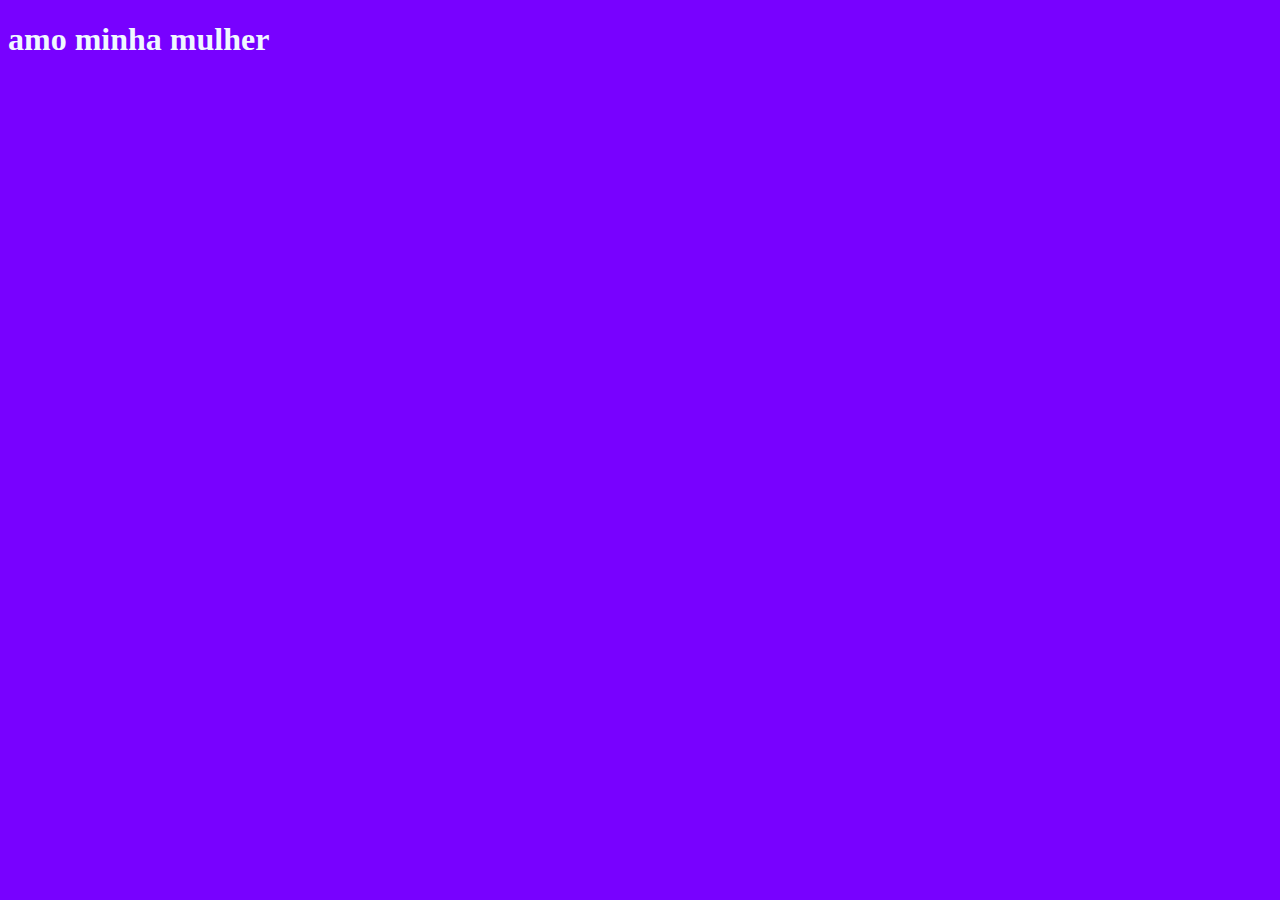
==== index.html @ 105c9f8e "Add files via upload" ====
<!DOCTYPE html>
<html lang="pt-br">
<head>
    <meta charset="UTF-8">
    <meta name="viewport" content="width=, initial-scale=1.0">
    <title>Document</title>
    <style>
        body{
            background-color: rgb(120, 1, 255);
            color: aliceblue;
            
        }
    </style>
</head>
<body>
    <h1>amo minha mulher</h1>
</body>
</html>
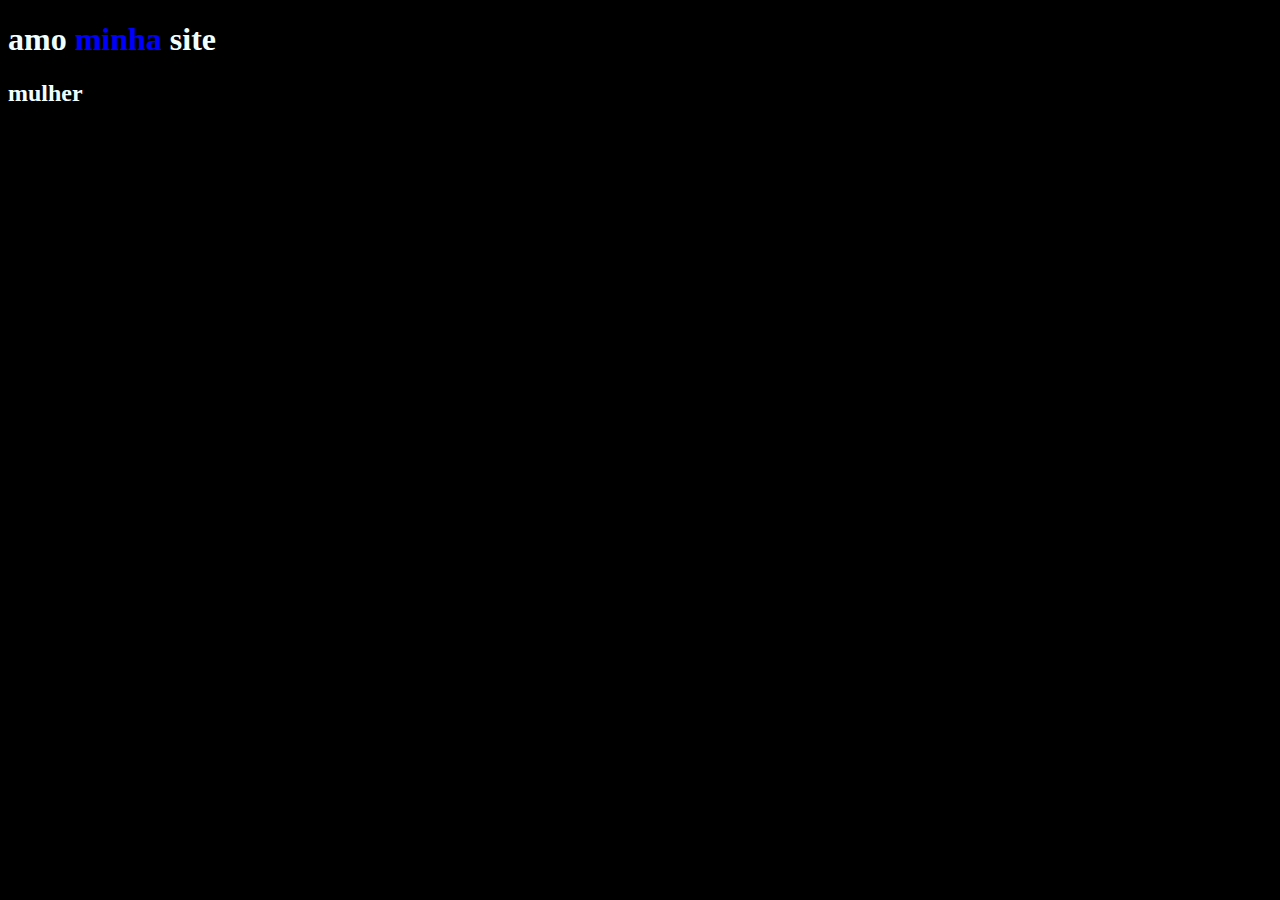
==== commit 81871ecd: "index.html" ====
--- a/index.html
+++ b/index.html
@@ -2,17 +2,17 @@
 <html lang="pt-br">
 <head>
     <meta charset="UTF-8">
-    <meta name="viewport" content="width=, initial-scale=1.0">
-    <title>Document</title>
-    <style>
-        body{
-            background-color: rgb(120, 1, 255);
-            color: aliceblue;
-            
-        }
-    </style>
+    <title>te amo, Malu</title><!-- comentario -->
 </head>
-<body>
-    <h1>amo minha mulher</h1>
+<style>
+    body{ 
+        background-color:black;
+        color:goldenrod
+    }
+</style>
+<body style="color:azure">
+    <h1>amo <span style="color:blue;">
+    minha </span> site</h1>
+    <h2>mulher</h2>
 </body>
-</html>+</html>
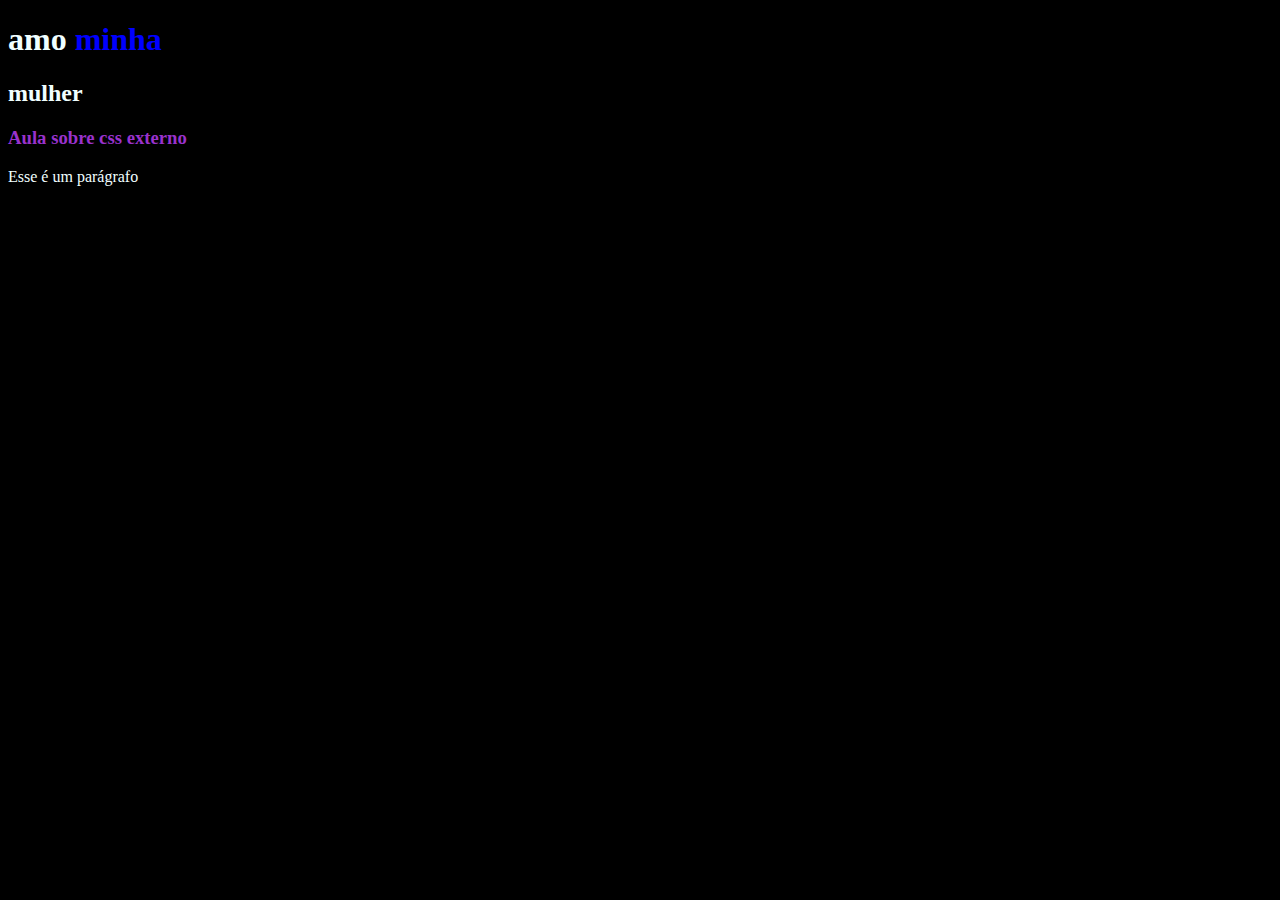
==== commit 466504cf: "Add files via upload" ====
--- a/index.html
+++ b/index.html
@@ -2,7 +2,7 @@
 <html lang="pt-br">
 <head>
     <meta charset="UTF-8">
-    <title>te amo, Malu</title><!-- comentario -->
+    <title>te amo, malu</title><!-- comentario -->
 </head>
 <style>
     body{ 
@@ -10,9 +10,12 @@
         color:goldenrod
     }
 </style>
+<link rel="stylesheet" href="style.css">
 <body style="color:azure">
     <h1>amo <span style="color:blue;">
-    minha </span> site</h1>
+    minha </span> </h1>
     <h2>mulher</h2>
+    <h3>Aula sobre css externo</h3>
+    <p>Esse é um parágrafo</p>
 </body>
-</html>
+</html>--- a/style.css
+++ b/style.css
@@ -0,0 +1,3 @@
+h3{
+    color: darkorchid ;
+}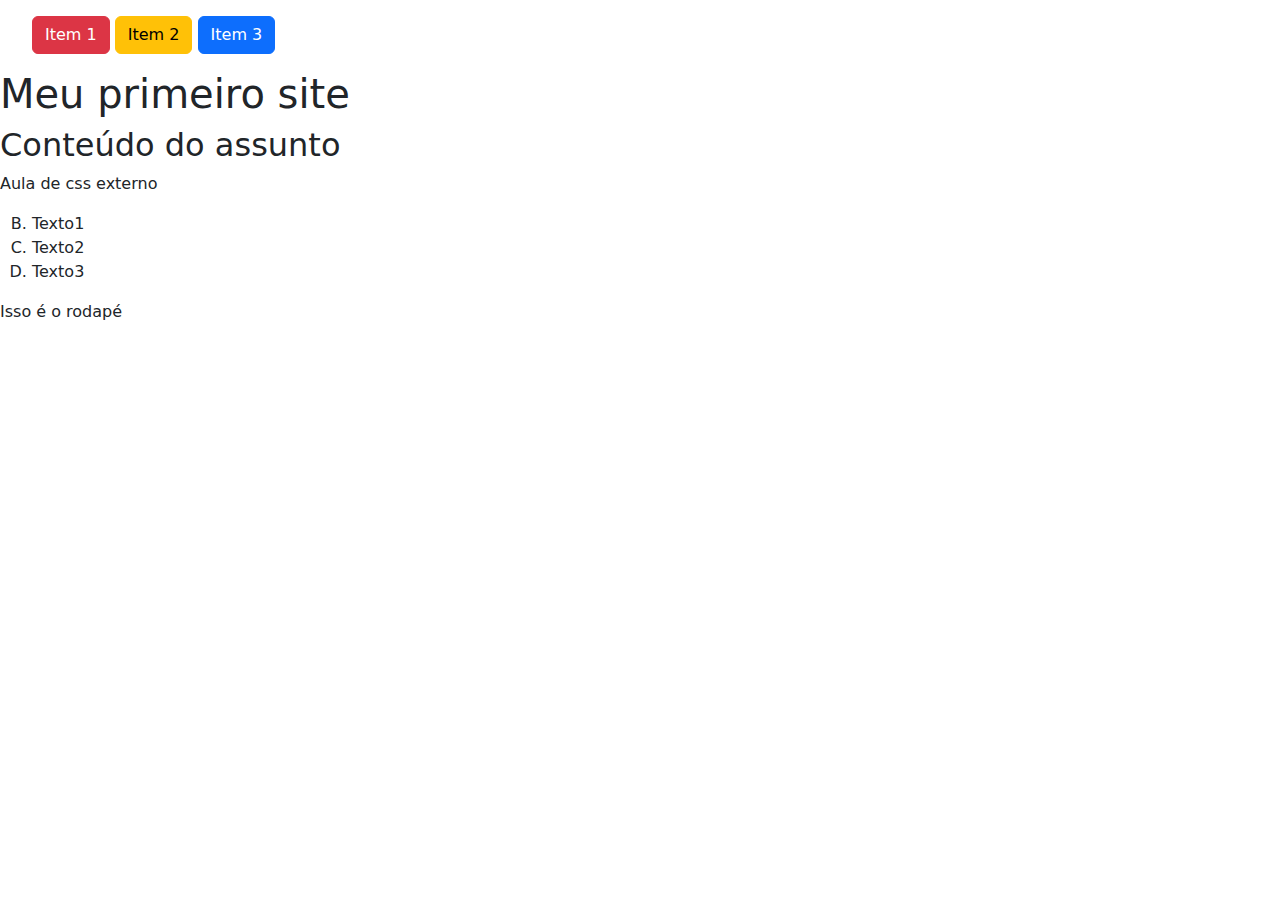
==== commit 558d25c0: "Add files via upload" ====
--- a/index.html
+++ b/index.html
@@ -2,20 +2,45 @@
 <html lang="pt-br">
 <head>
     <meta charset="UTF-8">
-    <title>te amo, malu</title><!-- comentario -->
+    <title>Aula braba</title><!-- Comentario -->
+    <link rel="stylesheet" href="style.css">
+    <link href="https://cdn.jsdelivr.net/npm/bootstrap@5.3.3/dist/css/bootstrap.min.css" rel="stylesheet" integrity="sha384-QWTKZyjpPEjISv5WaRU9OFeRpok6YctnYmDr5pNlyT2bRjXh0JMhjY6hW+ALEwIH" crossorigin="anonymous">
+
 </head>
-<style>
-    body{ 
-        background-color:black;
-        color:goldenrod
-    }
-</style>
-<link rel="stylesheet" href="style.css">
-<body style="color:azure">
-    <h1>amo <span style="color:blue;">
-    minha </span> </h1>
-    <h2>mulher</h2>
-    <h3>Aula sobre css externo</h3>
-    <p>Esse é um parágrafo</p>
+<body>
+    
+    <header class="mt-3 text center">  
+        <nav>
+            <ul type="circle">
+                <a type="button" class="btn btn-danger"href="index.html">
+                    <li class="menu">Item 1</li>
+                </a>
+                <a type="button" class="btn btn-warning"href="Item2.html">
+                    <li class="menu">Item 2</li>
+                </a>
+                <a type="button" class="btn btn-primary"href="">
+                    <li class="menu">Item 3</li>
+                </a>
+            </ul>
+        </nav>
+        <h1>Meu primeiro site</h1> 
+        
+    </header> 
+    <main>
+
+        <h2>Conteúdo do assunto</h2>
+        <p>Aula de css externo</p>
+        
+        <ol type="A" start="2">
+            
+            <li>Texto1 </li>
+            <li>Texto2</li>
+            <li>Texto3</li>
+        </ol>
+    </main>
+    <footer>
+        Isso é o rodapé
+    </footer>
+    
 </body>
 </html>--- a/style.css
+++ b/style.css
@@ -1,3 +1,2 @@
-h3{
-    color: darkorchid ;
-}+a{text-decoration: overline;}
+.menu{list-style-type: none;}